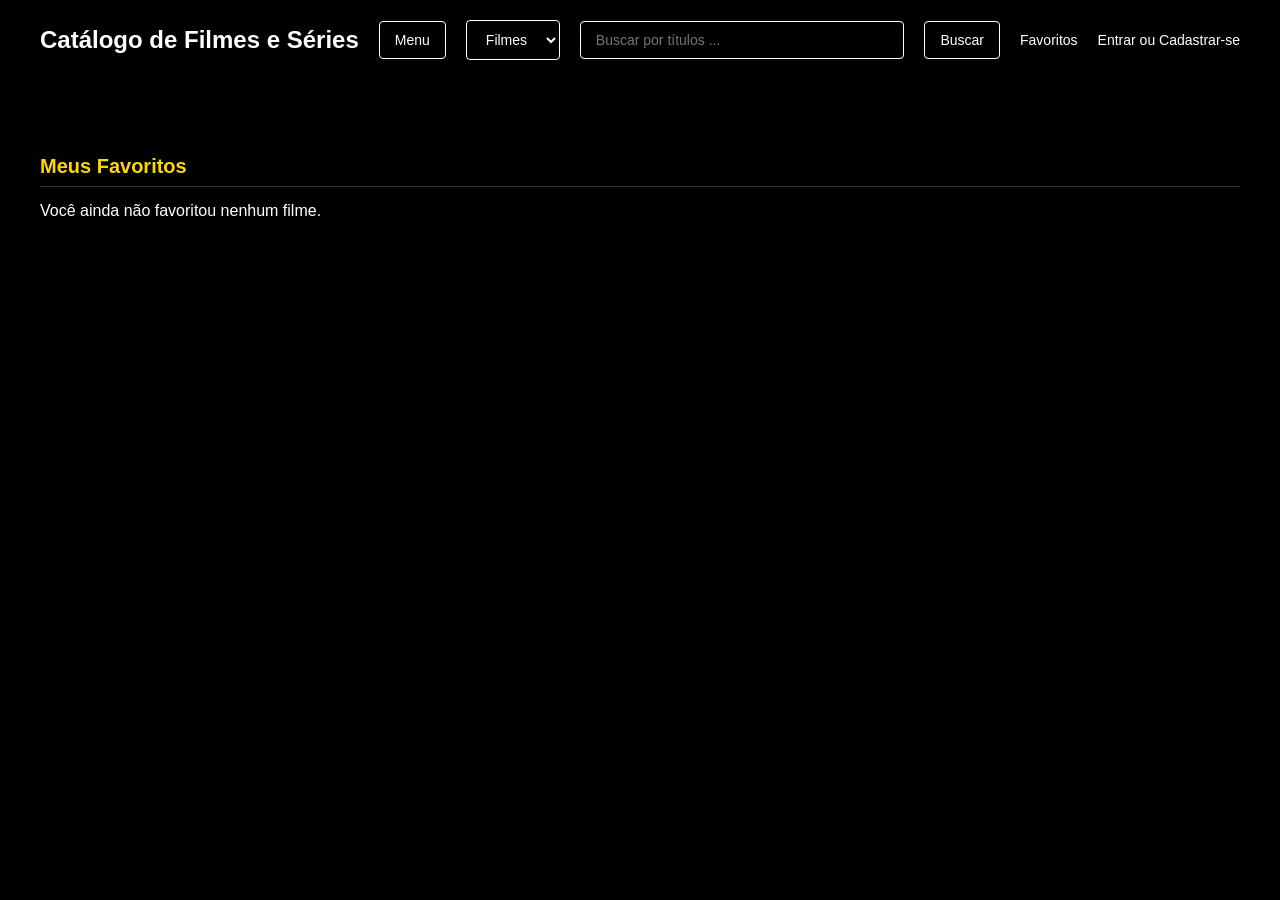
==== index.html @ 95ce991a "Commit inicial: HTML base, busca OMDb e favoritos" ====
<!DOCTYPE html>
<html lang="pt-br">
<head>
    <meta charset="UTF-8">
    <meta name="viewport" content="width=device-width, initial-scale=1.0">
    <title>CineBusca</title>
    <link rel="stylesheet" href="style.css">
</head>
<body>
    <header>
        <h1>Catálogo de Filmes e Séries</h1>
        <button>Menu</button>
        <div>
            <select name="categoria" id="categoria">
                <option value="movie">Filmes</option>
                <option value="series">Séries</option>
            </select>
        </div>
        <input type="text" id="busca" placeholder="Buscar por títulos ...">
        <button id="btn-buscar">Buscar</button>
        <a href="#secao-favoritos">Favoritos</a>
        <a href="#">Entrar ou Cadastrar-se</a>
    </header>

    <main>
        <p id="mensagem"></p>
        <div id="resultados"></div>

        <section id="secao-favoritos">
            <h2>Meus Favoritos</h2>
            <div id="lista-favoritos"></div>
        </section>
    </main>

    <script src="script.js"></script>
</body>
</html>
---- style.css ----
* {
            margin: 0;
            padding: 0;
            box-sizing: border-box;
            font-family: Arial, sans-serif;
        }

        body {
            background-color:black;
            color: white;
        }

        header {
            display: flex;
            align-items: center;
            justify-content: space-between;
            padding: 20px 40px;
            background-color: black;
            gap: 20px;
            flex-wrap: wrap;
        }

        h1 {
            font-size: 24px;
            color: white;
        }

        button, select, input {
            padding: 10px 15px;
            border-radius: 4px;
            border: 1px solid white;
            background-color: black;
            color: white;
            font-size: 14px;
        }

        input {
            flex-grow: 1;
            max-width: 400px;
        }

        a {
            color: white;
            text-decoration: none;
            font-size: 14px;
            transition: color 0.2s;
        }

        a:hover {
            color: white;
            text-decoration: underline;
        }

        main {
            padding: 20px 40px;
        }

        #mensagem {
            margin-bottom: 15px;
            color: #cccccc;
        }

        /* elemento que recebe o resultados dos cards de cada filme e série */
        #resultados {
            display: flex;
            flex-wrap: wrap;
            gap: 20px;
        }

        /* seção dos cards */
        .card-filme {
            background-color: #111111;
            border: 1px solid #333333;
            width: 160px;
            /* position: relative permite posicionar a estrela em cima do poster com position: absolute */
            position: relative;
        }

        /* botão-estrela sobreposto no canto superior direito do poster */
        .btn-favorito {
            position: absolute;
            top: 8px;
            right: 8px;
            width: 36px;
            height: 36px;
            padding: 0;
            border: none;
            border-radius: 50%;
            background-color: rgba(0, 0, 0, 0.6);
            color: gold;
            font-size: 22px;
            cursor: pointer;
        }

        .btn-favorito:hover {
            background-color: rgba(0, 0, 0, 0.9);
        }

        /* seção "Meus Favoritos" abaixo dos resultados */
        #secao-favoritos {
            margin-top: 40px;
        }

        #secao-favoritos h2 {
            font-size: 20px;
            margin-bottom: 15px;
            color: gold;
            border-bottom: 1px solid #333;
            padding-bottom: 8px;
        }

        #lista-favoritos {
            display: flex;
            flex-wrap: wrap;
            gap: 20px;
        }

        .card-filme img {
            width: 100%;
            height: 220px;
        }

        .card-filme h3 {
            font-size: 15px;
            padding: 8px;
        }

        .card-filme p {
            font-size: 13px;
            color: #aaaaaa;
            padding: 0 8px 8px;
        }
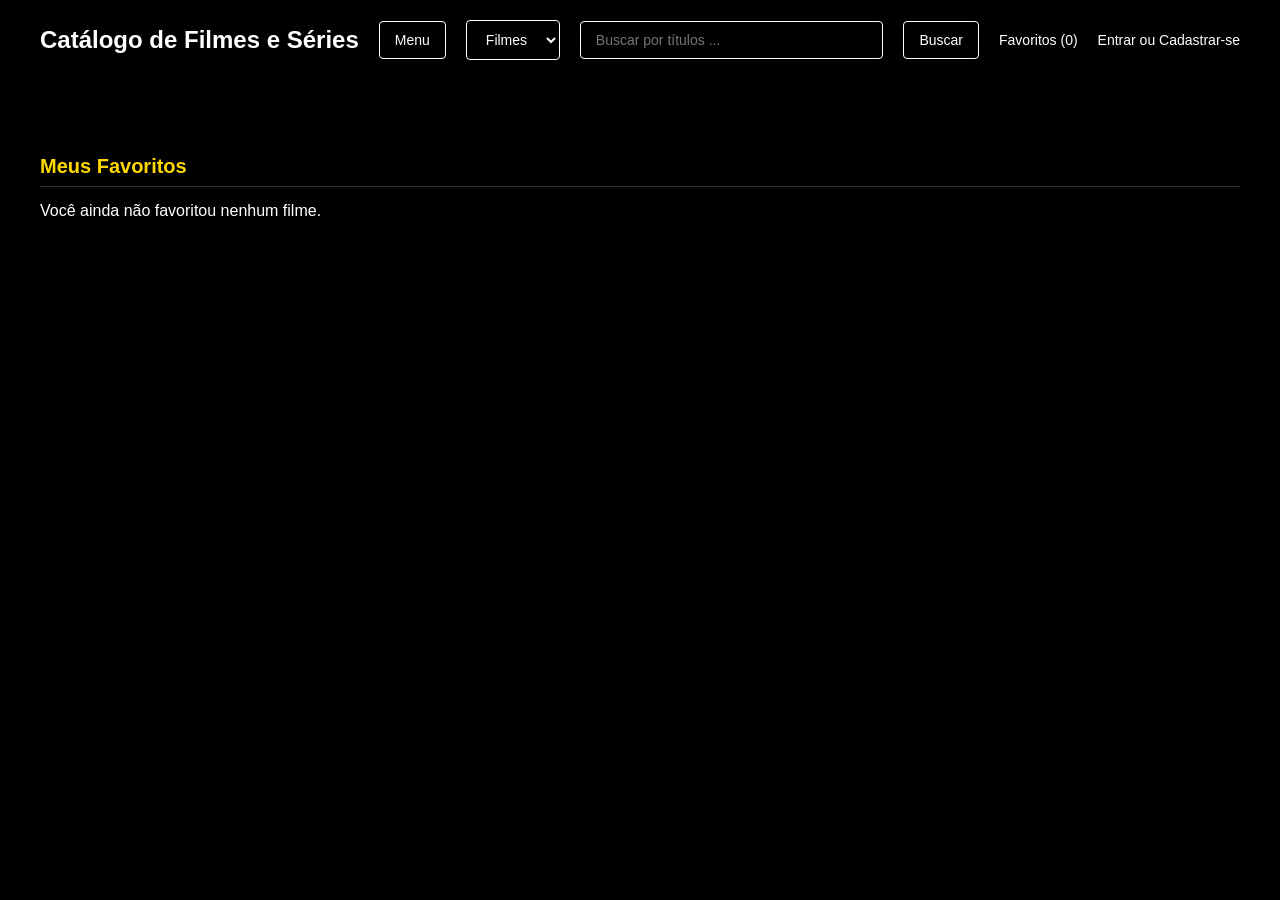
==== commit e0886b2a: "Adiciona contador de favoritos no menu e botao Limpar todos" ====
--- a/index.html
+++ b/index.html
@@ -18,7 +18,7 @@
         </div>
         <input type="text" id="busca" placeholder="Buscar por títulos ...">
         <button id="btn-buscar">Buscar</button>
-        <a href="#secao-favoritos">Favoritos</a>
+        <a id="link-favoritos" href="#secao-favoritos">Favoritos (0)</a>
         <a href="#">Entrar ou Cadastrar-se</a>
     </header>
 
@@ -27,7 +27,10 @@
         <div id="resultados"></div>
 
         <section id="secao-favoritos">
-            <h2>Meus Favoritos</h2>
+            <div class="cabecalho-favoritos">
+                <h2>Meus Favoritos</h2>
+                <button id="btn-limpar-favoritos" hidden>Limpar todos</button>
+            </div>
             <div id="lista-favoritos"></div>
         </section>
     </main>
--- a/style.css
+++ b/style.css
@@ -101,12 +101,34 @@
             margin-top: 40px;
         }
 
+        /* h2 + botão "Limpar todos" lado a lado */
+        .cabecalho-favoritos {
+            display: flex;
+            justify-content: space-between;
+            align-items: center;
+            border-bottom: 1px solid #333;
+            padding-bottom: 8px;
+            margin-bottom: 15px;
+        }
+
         #secao-favoritos h2 {
             font-size: 20px;
-            margin-bottom: 15px;
             color: gold;
-            border-bottom: 1px solid #333;
-            padding-bottom: 8px;
+        }
+
+        #btn-limpar-favoritos {
+            font-size: 13px;
+            padding: 6px 12px;
+            border: 1px solid #555;
+            background-color: #222;
+            color: #ccc;
+            cursor: pointer;
+        }
+
+        #btn-limpar-favoritos:hover {
+            background-color: #400;
+            color: white;
+            border-color: #900;
         }
 
         #lista-favoritos {
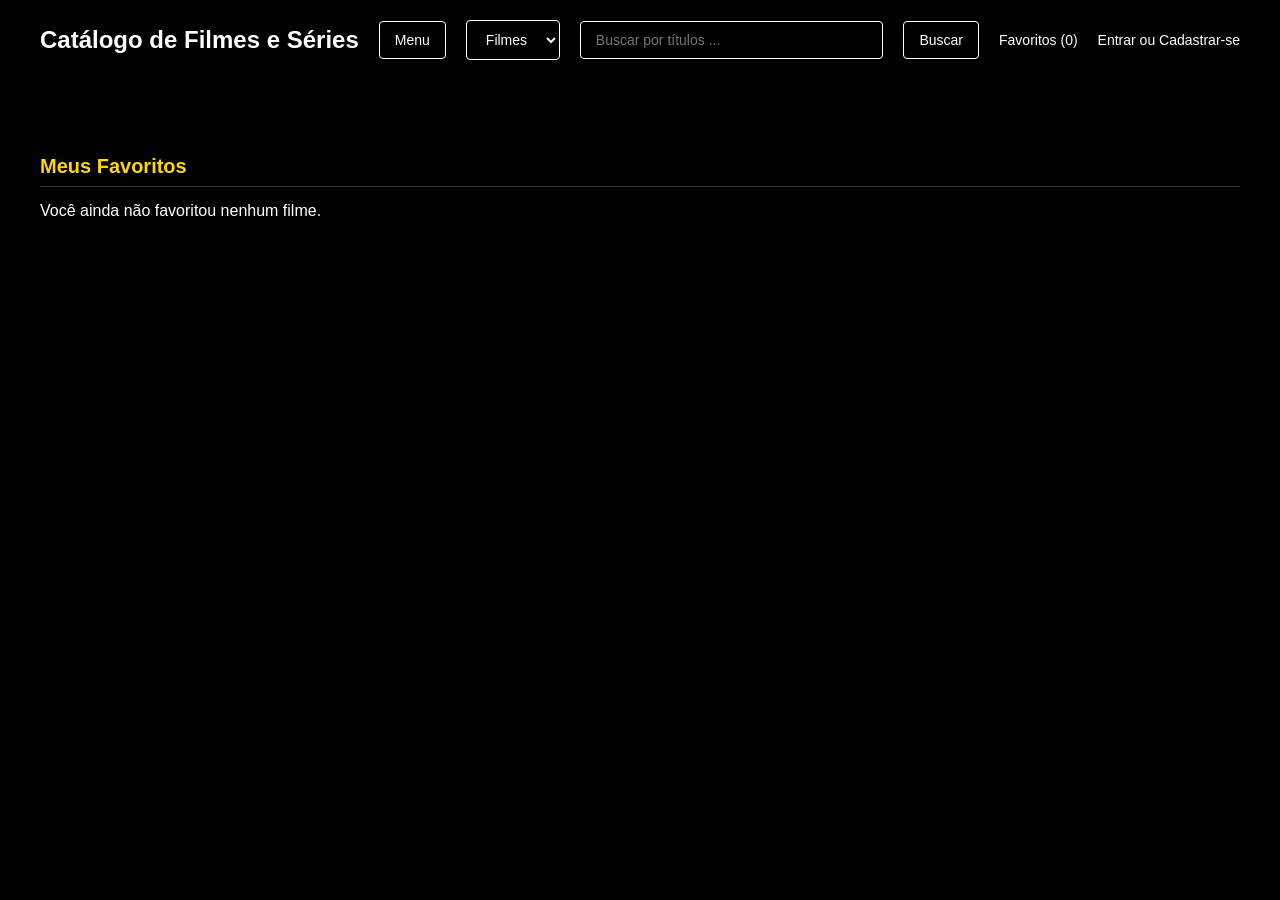
==== commit 91fb8573: "Integra modal (Diego), migracao para TMDB (Juliana) e favoritos - API: OMDb -> TMDB com converterRes" ====
--- a/index.html
+++ b/index.html
@@ -1,40 +1,48 @@
-<!DOCTYPE html>
+<!doctype html>
 <html lang="pt-br">
-<head>
-    <meta charset="UTF-8">
-    <meta name="viewport" content="width=device-width, initial-scale=1.0">
+  <head>
+    <meta charset="UTF-8" />
+    <meta name="viewport" content="width=device-width, initial-scale=1.0" />
     <title>CineBusca</title>
-    <link rel="stylesheet" href="style.css">
-</head>
-<body>
+    <link rel="stylesheet" href="style.css" />
+  </head>
+  <body>
     <header>
-        <h1>Catálogo de Filmes e Séries</h1>
-        <button>Menu</button>
-        <div>
-            <select name="categoria" id="categoria">
-                <option value="movie">Filmes</option>
-                <option value="series">Séries</option>
-            </select>
-        </div>
-        <input type="text" id="busca" placeholder="Buscar por títulos ...">
-        <button id="btn-buscar">Buscar</button>
-        <a id="link-favoritos" href="#secao-favoritos">Favoritos (0)</a>
-        <a href="#">Entrar ou Cadastrar-se</a>
+      <h1>Catálogo de Filmes e Séries</h1>
+      <button>Menu</button>
+      <div>
+        <select name="categoria" id="categoria">
+          <option value="movie">Filmes</option>
+          <option value="series">Séries</option>
+        </select>
+      </div>
+      <input type="text" id="busca" placeholder="Buscar por títulos ..." />
+      <button id="btn-buscar">Buscar</button>
+      <a id="link-favoritos" href="#secao-favoritos">Favoritos (0)</a>
+      <a href="#">Entrar ou Cadastrar-se</a>
     </header>
 
     <main>
-        <p id="mensagem"></p>
-        <div id="resultados"></div>
+      <p id="mensagem"></p>
+      <div id="resultados"></div>
 
-        <section id="secao-favoritos">
-            <div class="cabecalho-favoritos">
-                <h2>Meus Favoritos</h2>
-                <button id="btn-limpar-favoritos" hidden>Limpar todos</button>
-            </div>
-            <div id="lista-favoritos"></div>
-        </section>
+      <section id="secao-favoritos">
+        <div class="cabecalho-favoritos">
+          <h2>Meus Favoritos</h2>
+          <button id="btn-limpar-favoritos" hidden>Limpar todos</button>
+        </div>
+        <div id="lista-favoritos"></div>
+      </section>
     </main>
 
+    <div id="modal" class="modal">
+      <div class="modal-conteudo">
+        <button id="fechar-modal" class="fechar-modal">X</button>
+        <h3 id="titulo-modal">Atenção</h3>
+        <p id="texto-modal">Mensagem</p>
+      </div>
+    </div>
+
     <script src="script.js"></script>
-</body>
+  </body>
 </html>
--- a/style.css
+++ b/style.css
@@ -1,154 +1,198 @@
 * {
-            margin: 0;
-            padding: 0;
-            box-sizing: border-box;
-            font-family: Arial, sans-serif;
-        }
+  margin: 0;
+  padding: 0;
+  box-sizing: border-box;
+  font-family: Arial, sans-serif;
+}
 
-        body {
-            background-color:black;
-            color: white;
-        }
+body {
+  background-color: black;
+  color: white;
+}
 
-        header {
-            display: flex;
-            align-items: center;
-            justify-content: space-between;
-            padding: 20px 40px;
-            background-color: black;
-            gap: 20px;
-            flex-wrap: wrap;
-        }
+header {
+  display: flex;
+  align-items: center;
+  justify-content: space-between;
+  padding: 20px 40px;
+  background-color: black;
+  gap: 20px;
+  flex-wrap: wrap;
+}
 
-        h1 {
-            font-size: 24px;
-            color: white;
-        }
+h1 {
+  font-size: 24px;
+  color: white;
+}
 
-        button, select, input {
-            padding: 10px 15px;
-            border-radius: 4px;
-            border: 1px solid white;
-            background-color: black;
-            color: white;
-            font-size: 14px;
-        }
+button,
+select,
+input {
+  padding: 10px 15px;
+  border-radius: 4px;
+  border: 1px solid white;
+  background-color: black;
+  color: white;
+  font-size: 14px;
+}
 
-        input {
-            flex-grow: 1;
-            max-width: 400px;
-        }
+input {
+  flex-grow: 1;
+  max-width: 400px;
+}
 
-        a {
-            color: white;
-            text-decoration: none;
-            font-size: 14px;
-            transition: color 0.2s;
-        }
+a {
+  color: white;
+  text-decoration: none;
+  font-size: 14px;
+  transition: color 0.2s;
+}
 
-        a:hover {
-            color: white;
-            text-decoration: underline;
-        }
+a:hover {
+  text-decoration: underline;
+}
 
-        main {
-            padding: 20px 40px;
-        }
+main {
+  padding: 20px 40px;
+}
 
-        #mensagem {
-            margin-bottom: 15px;
-            color: #cccccc;
-        }
+#mensagem {
+  margin-bottom: 15px;
+  color: #cccccc;
+}
 
-        /* elemento que recebe o resultados dos cards de cada filme e série */
-        #resultados {
-            display: flex;
-            flex-wrap: wrap;
-            gap: 20px;
-        }
+#resultados {
+  display: flex;
+  flex-wrap: wrap;
+  gap: 20px;
+}
 
-        /* seção dos cards */
-        .card-filme {
-            background-color: #111111;
-            border: 1px solid #333333;
-            width: 160px;
-            /* position: relative permite posicionar a estrela em cima do poster com position: absolute */
-            position: relative;
-        }
+.card-filme {
+  background-color: #111111;
+  border: 1px solid #333333;
+  width: 160px;
+  /* position: relative permite posicionar a estrela em cima do poster com position: absolute */
+  position: relative;
+}
 
-        /* botão-estrela sobreposto no canto superior direito do poster */
-        .btn-favorito {
-            position: absolute;
-            top: 8px;
-            right: 8px;
-            width: 36px;
-            height: 36px;
-            padding: 0;
-            border: none;
-            border-radius: 50%;
-            background-color: rgba(0, 0, 0, 0.6);
-            color: gold;
-            font-size: 22px;
-            cursor: pointer;
-        }
+/* botão-estrela sobreposto no canto superior direito do poster */
+.btn-favorito {
+  position: absolute;
+  top: 8px;
+  right: 8px;
+  width: 36px;
+  height: 36px;
+  padding: 0;
+  border: none;
+  border-radius: 50%;
+  background-color: rgba(0, 0, 0, 0.6);
+  color: gold;
+  font-size: 22px;
+  cursor: pointer;
+}
 
-        .btn-favorito:hover {
-            background-color: rgba(0, 0, 0, 0.9);
-        }
+.btn-favorito:hover {
+  background-color: rgba(0, 0, 0, 0.9);
+}
 
-        /* seção "Meus Favoritos" abaixo dos resultados */
-        #secao-favoritos {
-            margin-top: 40px;
-        }
+/* seção "Meus Favoritos" abaixo dos resultados */
+#secao-favoritos {
+  margin-top: 40px;
+}
 
-        /* h2 + botão "Limpar todos" lado a lado */
-        .cabecalho-favoritos {
-            display: flex;
-            justify-content: space-between;
-            align-items: center;
-            border-bottom: 1px solid #333;
-            padding-bottom: 8px;
-            margin-bottom: 15px;
-        }
+/* h2 + botão "Limpar todos" lado a lado */
+.cabecalho-favoritos {
+  display: flex;
+  justify-content: space-between;
+  align-items: center;
+  border-bottom: 1px solid #333;
+  padding-bottom: 8px;
+  margin-bottom: 15px;
+}
 
-        #secao-favoritos h2 {
-            font-size: 20px;
-            color: gold;
-        }
+#secao-favoritos h2 {
+  font-size: 20px;
+  color: gold;
+}
 
-        #btn-limpar-favoritos {
-            font-size: 13px;
-            padding: 6px 12px;
-            border: 1px solid #555;
-            background-color: #222;
-            color: #ccc;
-            cursor: pointer;
-        }
+#btn-limpar-favoritos {
+  font-size: 13px;
+  padding: 6px 12px;
+  border: 1px solid #555;
+  background-color: #222;
+  color: #ccc;
+  cursor: pointer;
+}
 
-        #btn-limpar-favoritos:hover {
-            background-color: #400;
-            color: white;
-            border-color: #900;
-        }
+#btn-limpar-favoritos:hover {
+  background-color: #400;
+  color: white;
+  border-color: #900;
+}
 
-        #lista-favoritos {
-            display: flex;
-            flex-wrap: wrap;
-            gap: 20px;
-        }
+#lista-favoritos {
+  display: flex;
+  flex-wrap: wrap;
+  gap: 20px;
+}
 
-        .card-filme img {
-            width: 100%;
-            height: 220px;
-        }
+.card-filme img {
+  width: 100%;
+  height: 220px;
+}
 
-        .card-filme h3 {
-            font-size: 15px;
-            padding: 8px;
-        }
+.card-filme h3 {
+  font-size: 15px;
+  padding: 8px;
+}
 
-        .card-filme p {
-            font-size: 13px;
-            color: #aaaaaa;
-            padding: 0 8px 8px;
-        }+.card-filme p {
+  font-size: 13px;
+  color: #aaaaaa;
+  padding: 0 8px 8px;
+}
+
+/* MODAL - Diego */
+.modal {
+  display: none;
+  position: fixed;
+  top: 0;
+  left: 0;
+  width: 100%;
+  height: 100%;
+  background: rgba(0, 0, 0, 0.7);
+  justify-content: center;
+  align-items: center;
+  z-index: 10;
+}
+
+.modal-conteudo {
+  background: #1c1c1c;
+  border: 2px solid #f7c948;
+  width: 320px;
+  padding: 20px;
+  border-radius: 10px;
+  position: relative;
+  color: white;
+}
+
+.modal-conteudo h3 {
+  margin-bottom: 10px;
+  color: #f7c948;
+}
+
+.modal-conteudo p {
+  line-height: 1.5;
+  color: #f0f0f0;
+}
+
+.fechar-modal {
+  position: absolute;
+  top: 10px;
+  right: 10px;
+  background: transparent;
+  border: none;
+  color: white;
+  cursor: pointer;
+  font-size: 18px;
+}
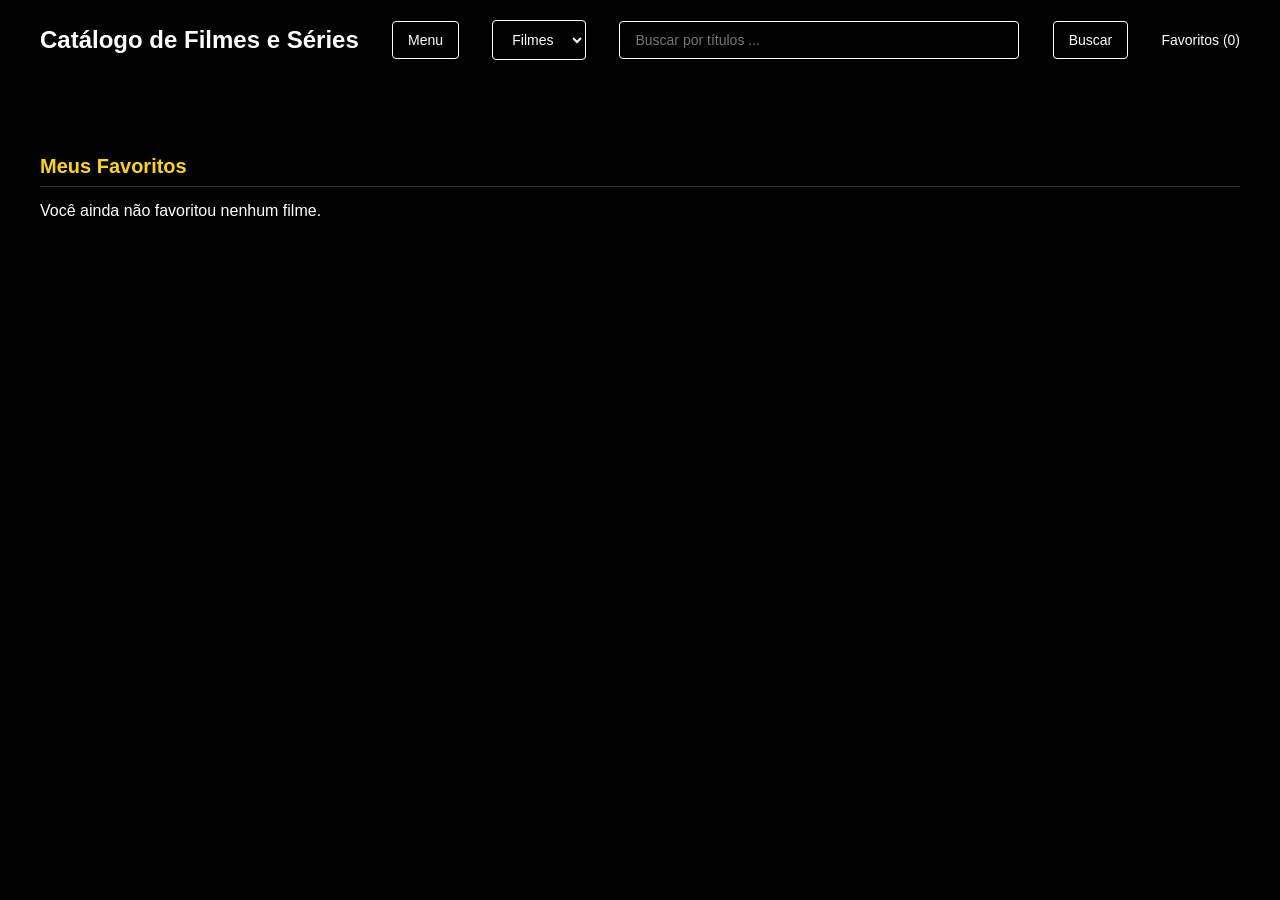
==== commit 042a3791: "Remove link Entrar ou Cadastrar-se Autenticacao esta fora do escopo do projeto (sem backend). Site a" ====
--- a/index.html
+++ b/index.html
@@ -19,7 +19,6 @@
       <input type="text" id="busca" placeholder="Buscar por títulos ..." />
       <button id="btn-buscar">Buscar</button>
       <a id="link-favoritos" href="#secao-favoritos">Favoritos (0)</a>
-      <a href="#">Entrar ou Cadastrar-se</a>
     </header>
 
     <main>
--- a/style.css
+++ b/style.css
@@ -5,9 +5,23 @@
   font-family: Arial, sans-serif;
 }
 
+/* overflow-x: hidden trava a rolagem horizontal se algo estourar a largura;
+   evita que a tela "balance" no celular quando algum elemento passa da viewport */
+html,
+body {
+  overflow-x: hidden;
+  max-width: 100%;
+}
+
 body {
   background-color: black;
   color: white;
+}
+
+/* garante que nenhuma imagem (pôster) ultrapasse a largura do container */
+img {
+  max-width: 100%;
+  display: block;
 }
 
 header {
@@ -196,3 +210,76 @@
   cursor: pointer;
   font-size: 18px;
 }
+
+/* ============================================================
+   RESPONSIVIDADE - Davison
+   ============================================================ */
+
+/* Tablet e telas médias (até 900px) */
+@media (max-width: 900px) {
+  header {
+    padding: 15px 20px;
+    gap: 12px;
+  }
+
+  main {
+    padding: 15px 20px;
+  }
+
+  h1 {
+    font-size: 20px;
+  }
+
+  input {
+    max-width: 100%;
+  }
+
+  .card-filme {
+    width: calc(50% - 10px); /* 2 cards por linha (desconta metade do gap: 20px) */
+  }
+
+  .card-filme img {
+    height: 260px;
+  }
+}
+
+/* Celular (até 600px) */
+@media (max-width: 600px) {
+  header {
+    flex-direction: column;
+    align-items: stretch;
+    padding: 12px;
+    gap: 10px;
+  }
+
+  header h1 {
+    text-align: center;
+    font-size: 18px;
+  }
+
+  header a {
+    text-align: center;
+  }
+
+  main {
+    padding: 12px;
+  }
+
+  .card-filme {
+    width: 100%; /* 1 card por linha ocupando toda a largura */
+  }
+
+  .card-filme img {
+    height: auto;
+    aspect-ratio: 2 / 3; /* proporção clássica de pôster de cinema */
+  }
+
+  .modal-conteudo {
+    width: 90%;
+    max-width: 320px;
+  }
+
+  #secao-favoritos h2 {
+    font-size: 18px;
+  }
+}
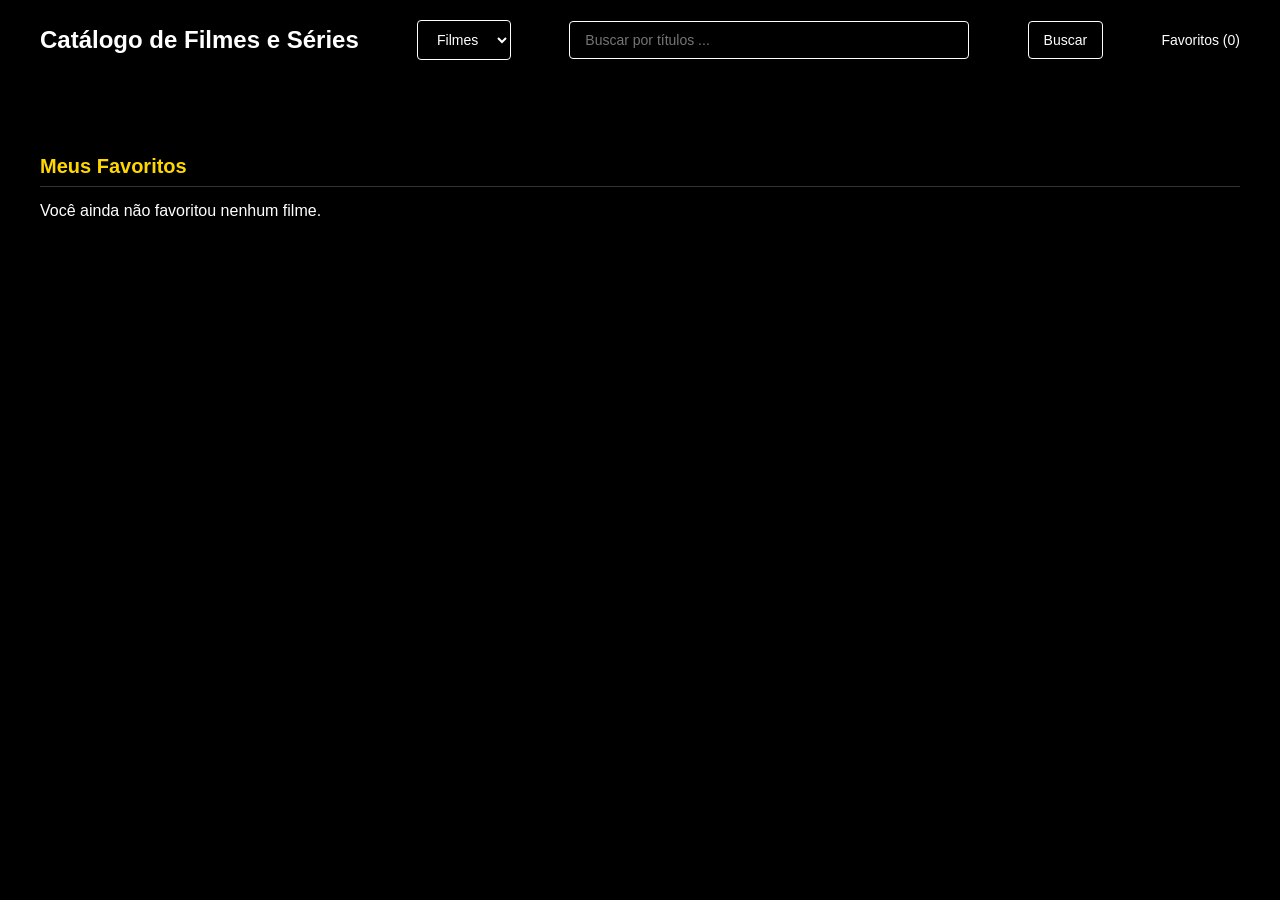
==== commit 35ebc1eb: "Remove botao Menu decorativo do header" ====
--- a/index.html
+++ b/index.html
@@ -9,7 +9,6 @@
   <body>
     <header>
       <h1>Catálogo de Filmes e Séries</h1>
-      <button>Menu</button>
       <div>
         <select name="categoria" id="categoria">
           <option value="movie">Filmes</option>
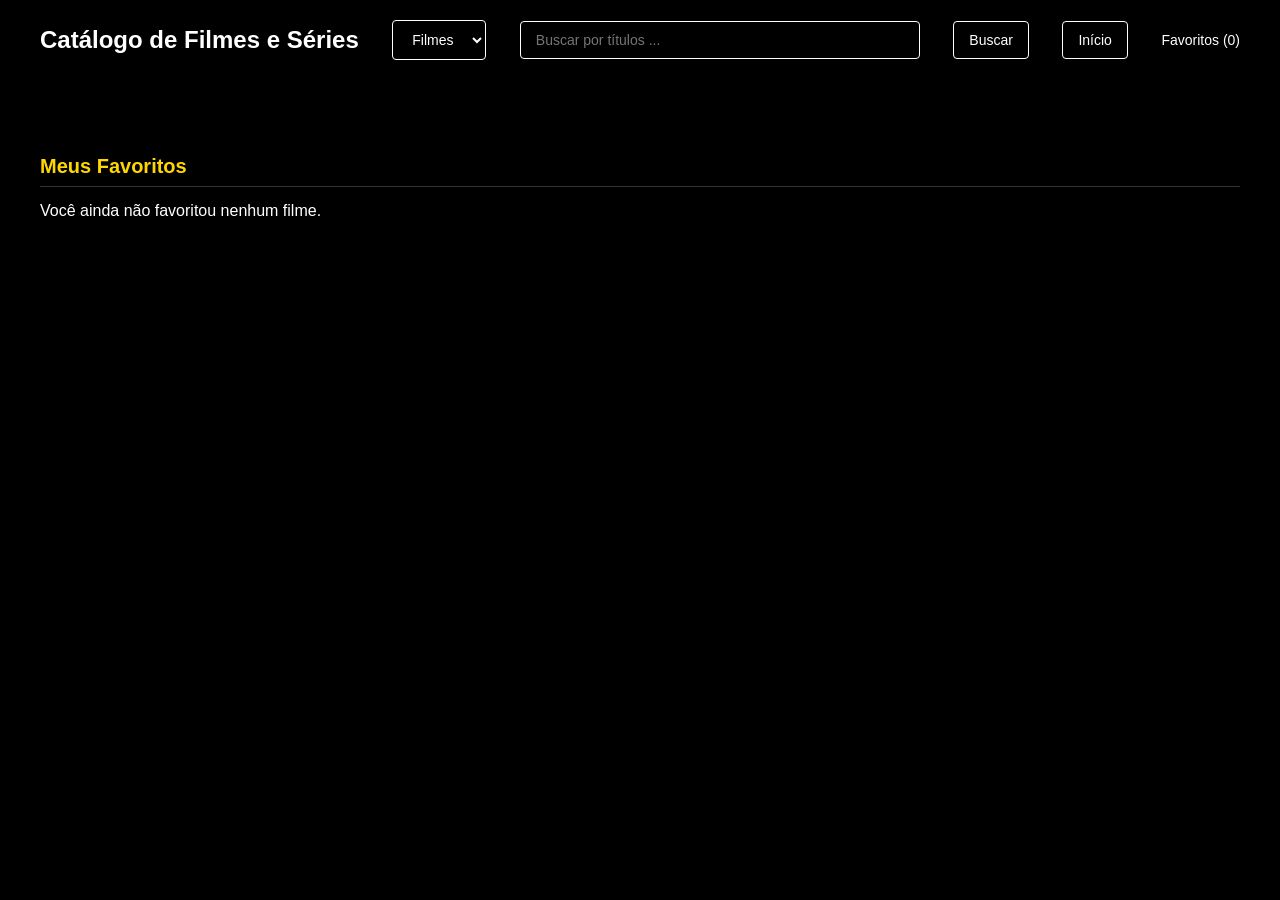
==== commit 392a6433: "Adiciona botao Inicio pra resetar a tela apos busca Limpa o campo de busca, os resultados e a mensag" ====
--- a/index.html
+++ b/index.html
@@ -17,6 +17,7 @@
       </div>
       <input type="text" id="busca" placeholder="Buscar por títulos ..." />
       <button id="btn-buscar">Buscar</button>
+      <button id="btn-inicio" type="button">Início</button>
       <a id="link-favoritos" href="#secao-favoritos">Favoritos (0)</a>
     </header>
 
